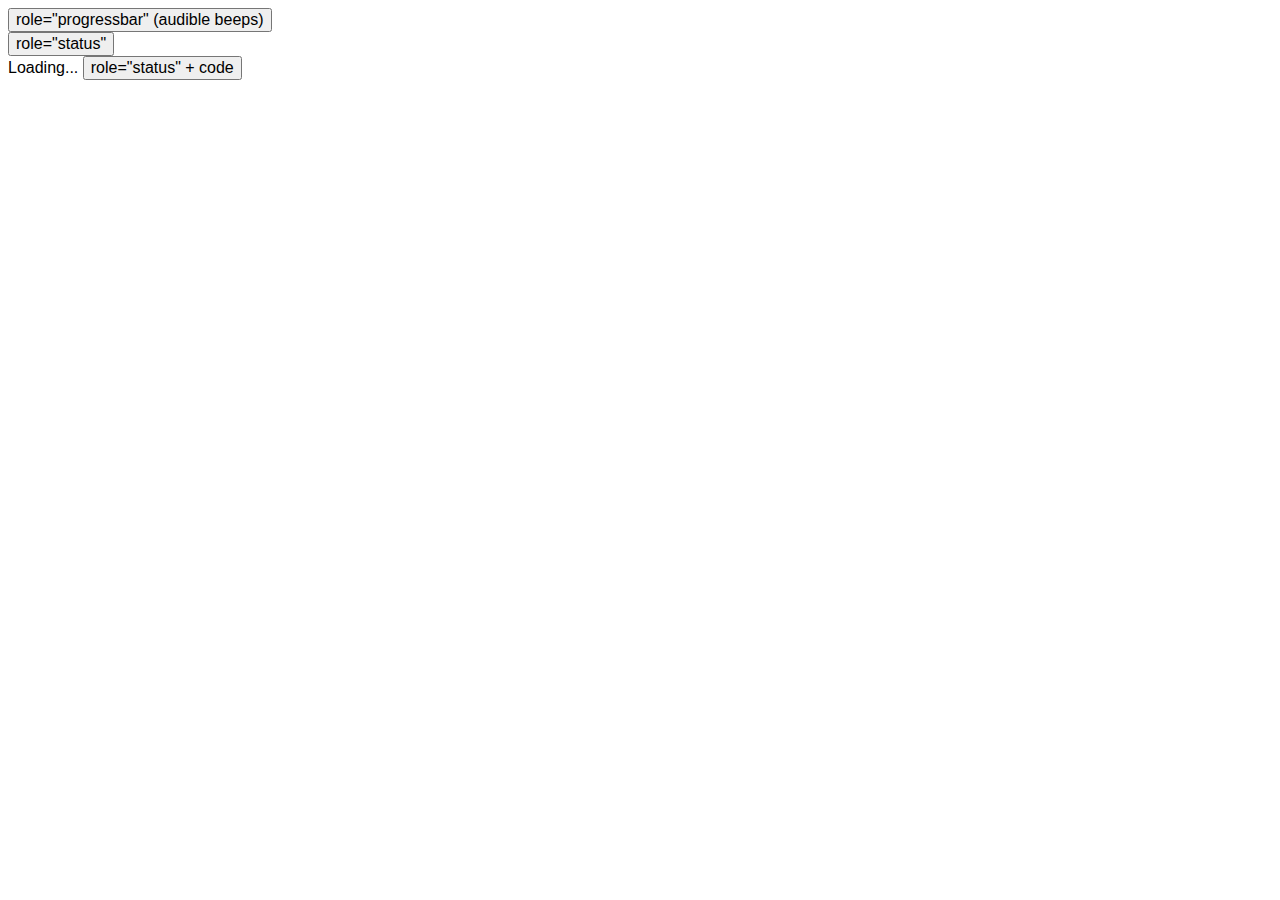
==== docs/index.html @ 11919a5e "Add files via upload" ====
<!DOCTYPE html>
<html lang="en">
<title>aria live-region loading examples</title>

<head>

<link href="./css/base.css" rel="stylesheet">  

</head>

<body>

<span id="al-pb" role="progressbar" aria-valuenow="0"></span>
<button type="button" class="btn1">role="progressbar" (audible beeps)</button>

<br>

<span id="al-status" role="status"></span>
<button type="button" class="btn2">role="status"</button>

<br>

<span id="al-status-c" role="status" data-toggle="true">Loading...</span>
<button type="button" class="btn3">role="status" + code</button>

<script src="./javascript/index.js"></script>

</body>

</html>
---- docs/css/base.css ----
* {
    font-family: Arial;
    font-size: 16px;
    font-weight: normal;
}
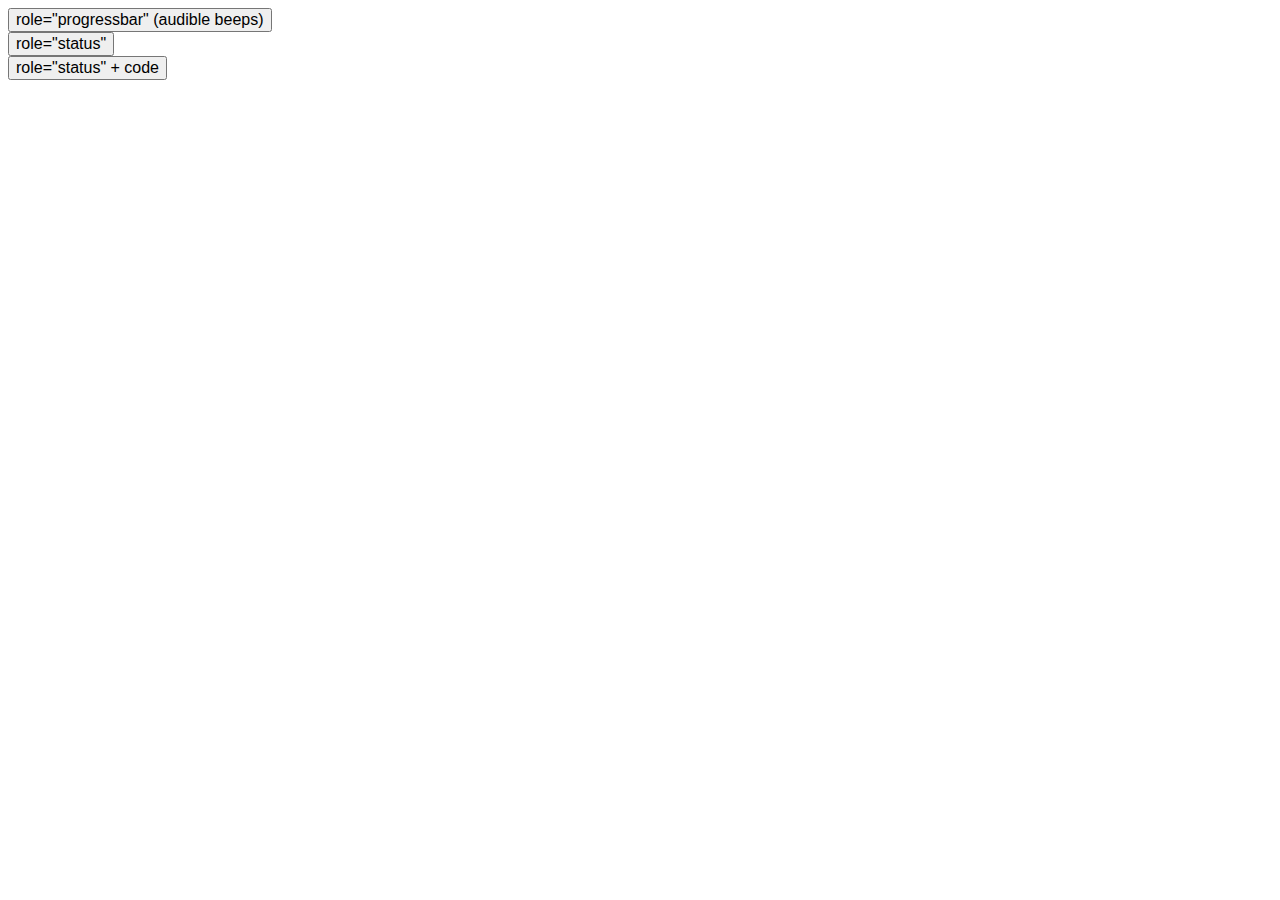
==== commit 33caa058: "Update index.html" ====
--- a/docs/index.html
+++ b/docs/index.html
@@ -20,11 +20,11 @@
 
 <br>
 
-<span id="al-status-c" role="status" data-toggle="true">Loading...</span>
+<span id="al-status-c" role="status" data-toggle="true" class="sr-hidden">Loading</span>
 <button type="button" class="btn3">role="status" + code</button>
 
 <script src="./javascript/index.js"></script>
 
 </body>
 
-</html>+</html>
--- a/docs/css/base.css
+++ b/docs/css/base.css
@@ -4,3 +4,15 @@
     font-weight: normal;
 }
 
+.sr-hidden
+{
+    border: 0;
+    clip: rect(0 0 0 0);
+    height: 1px;
+    margin: -1px;
+    overflow: hidden;
+    padding: 0;
+    position: absolute;
+    width: 1px;
+}
+
